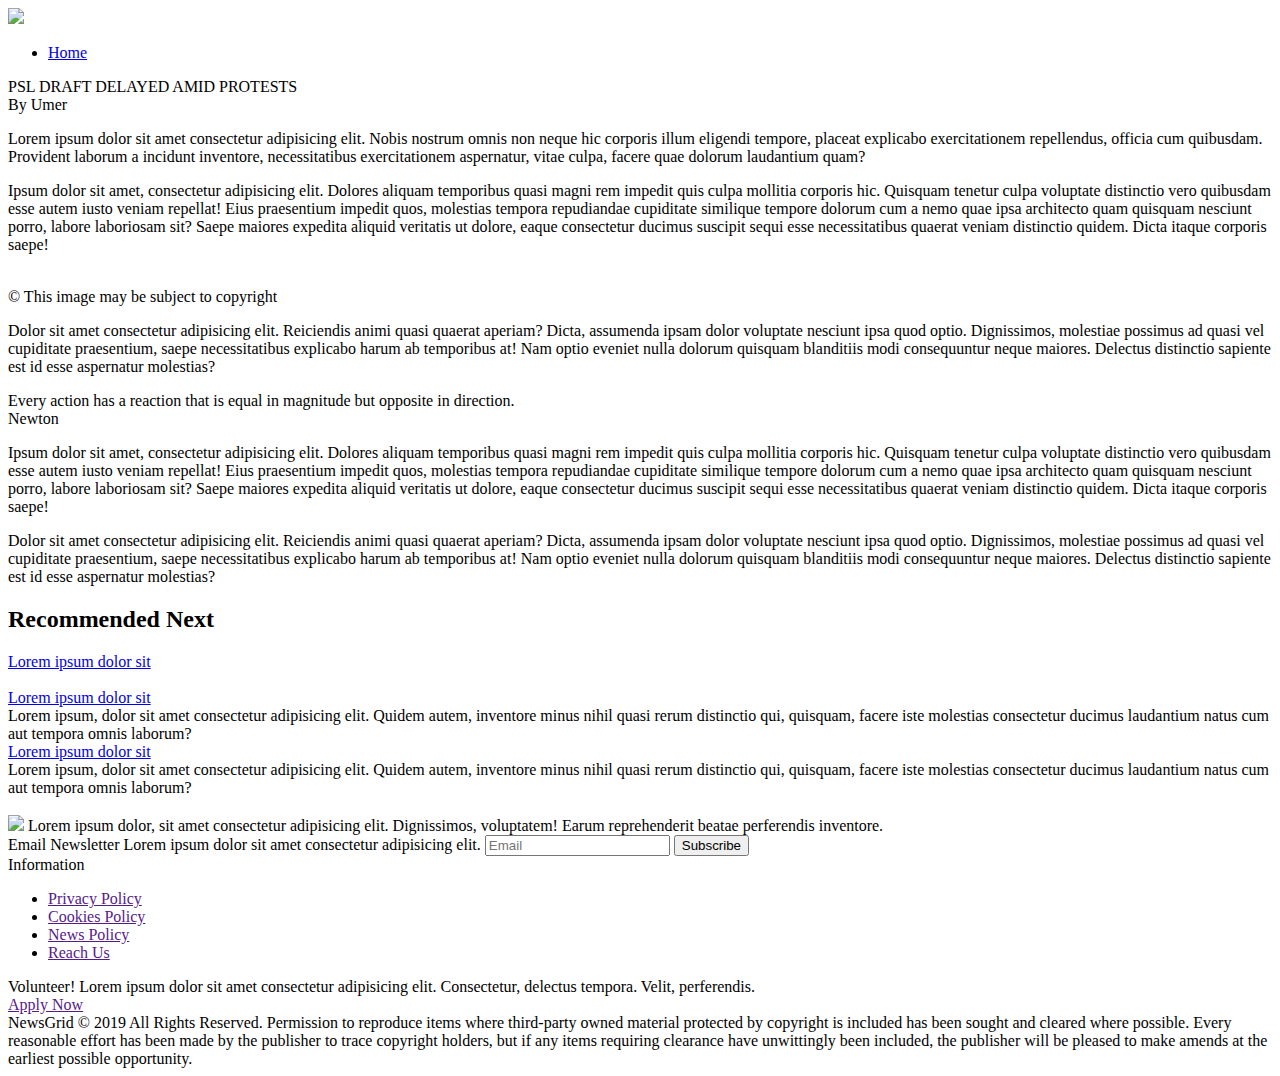
==== article.html @ 8eb50e1a "additions" ====
<!DOCTYPE html>
<html lang="en">

<head>
    <meta charset="UTF-8">
    <meta name="viewport" content="width=device-width, initial-scale=1.0">
    <meta http-equiv="X-UA-Compatible" content="ie=edge">
    <title>PSL Draft Delayed Amid Protests</title>
    <link rel="shortcut icon" href="/favicon.ico" type="image/x-icon">

    <link rel="stylesheet" href="css/main.css">

    <script src="https://kit.fontawesome.com/478f71fade.js"></script>

    <link rel="stylesheet" href="css/header.css">
    <link rel="stylesheet" href="css/navbar.css">
    <link rel="stylesheet" href="css/footer.css">

    <link rel="stylesheet" href="css/cover.css">
    <link rel="stylesheet" href="css/article-card.css">
    <link rel="stylesheet" href="css/articleview.css">

    <link rel="stylesheet" media="screen and (max-width: 768px)" href="css/mobile.css">
</head>

<body>
    <header class="main">
        <div class="container">
            <img class="logo" src="img/logo.png">

            <div id="socials">
                <a href="facebook.com" id="facebook"><i class="fab fa-facebook fa-2x"></i></a>
                <a href="facebook.com" id="twitter"><i class="fab fa-twitter fa-2x"></i></a>
                <a href="facebook.com" id="instagram"><i class="fab fa-instagram fa-2x"></i></a>
                <a href="facebook.com" id="youtube"><i class="fab fa-youtube fa-2x"></i></a>
            </div>

            <div>
                <ul id="navbar">
                    <li>
                        <a href="/News-Grid-Template">Home</a>
                    </li>
                    <!-- <li>
                        <a href="">About</a>
                    </li> -->
                </ul>
            </div>
        </div>
    </header>

    <div id="cover" class="extend">
        <div class="info" id="f1">
            <div class="container">
                <div class="content">
                    <span class="article-type-tag sports"></span>
                    <span class="article-type-tag business"></span>
                    <span class="article-type-tag local"></span>
                    <div class="info-heading">PSL DRAFT DELAYED AMID PROTESTS</div>
                    <div class="info-by">By Umer</div>
                </div>
            </div>
        </div>
    </div>

    <div class="container">
        <div class="articleview">
            <div class="article">
                <p>Lorem ipsum dolor sit amet consectetur adipisicing elit. Nobis nostrum omnis non neque hic corporis
                    illum eligendi tempore, placeat explicabo exercitationem repellendus, officia cum quibusdam.
                    Provident laborum a incidunt inventore, necessitatibus exercitationem aspernatur, vitae culpa,
                    facere quae dolorum laudantium quam?</p>
                <p>Ipsum dolor sit amet, consectetur adipisicing elit. Dolores aliquam temporibus quasi magni rem
                    impedit quis culpa mollitia corporis hic. Quisquam tenetur culpa voluptate distinctio vero quibusdam
                    esse autem iusto veniam repellat! Eius praesentium impedit quos, molestias tempora repudiandae
                    cupiditate similique tempore dolorum cum a nemo quae ipsa architecto quam quisquam nesciunt porro,
                    labore laboriosam sit? Saepe maiores expedita aliquid veritatis ut dolore, eaque consectetur ducimus
                    suscipit sequi esse necessitatibus quaerat veniam distinctio quidem. Dicta itaque corporis saepe!
                </p>
                <img src="img/article.png" width="100%" alt="" srcset="">
                <div class="footnote">&copy This image may be subject to copyright</div>
                <p>Dolor sit amet consectetur adipisicing elit. Reiciendis animi quasi quaerat aperiam?
                    Dicta, assumenda ipsam dolor voluptate nesciunt ipsa quod optio. Dignissimos, molestiae possimus ad
                    quasi vel cupiditate praesentium, saepe necessitatibus explicabo harum ab temporibus at! Nam optio
                    eveniet nulla dolorum quisquam blanditiis modi consequuntur neque maiores. Delectus distinctio
                    sapiente est id esse aspernatur molestias?</p>

                <div class="quote">
                    Every action has a reaction that is equal in magnitude but opposite in direction.
                    <div class="by">Newton</div>
                </div>
                <p>Ipsum dolor sit amet, consectetur adipisicing elit. Dolores aliquam temporibus quasi magni rem
                    impedit quis culpa mollitia corporis hic. Quisquam tenetur culpa voluptate distinctio vero quibusdam
                    esse autem iusto veniam repellat! Eius praesentium impedit quos, molestias tempora repudiandae
                    cupiditate similique tempore dolorum cum a nemo quae ipsa architecto quam quisquam nesciunt porro,
                    labore laboriosam sit? Saepe maiores expedita aliquid veritatis ut dolore, eaque consectetur ducimus
                    suscipit sequi esse necessitatibus quaerat veniam distinctio quidem. Dicta itaque corporis saepe!
                </p>
                <p>Dolor sit amet consectetur adipisicing elit. Reiciendis animi quasi quaerat aperiam?
                    Dicta, assumenda ipsam dolor voluptate nesciunt ipsa quod optio. Dignissimos, molestiae possimus ad
                    quasi vel cupiditate praesentium, saepe necessitatibus explicabo harum ab temporibus at! Nam optio
                    eveniet nulla dolorum quisquam blanditiis modi consequuntur neque maiores. Delectus distinctio
                    sapiente est id esse aspernatur molestias?</p>
            </div>
            <div class="rightbar">
                <div>
                    <h2>Recommended Next</h2>
                    <div class="article-card y2">
                        <div class="info">
                            <span class="article-type-tag local"></span>
                            <a class="info-heading" href="article.html">Lorem ipsum dolor sit</a>
                        </div>
                        <div class="img">
                            <img src="img/featured3.jpg" alt="">
                        </div>
                    </div>
                    <div class="article-card">
                        <div class="info">
                            <span class="article-type-tag business"></span>
                            <span class="article-type-tag politics"></span>
                            <span class="article-type-tag local"></span>
                            <a class="info-heading" href="article.html">Lorem ipsum dolor sit</a>
                            <div class="info-lead">Lorem ipsum, dolor sit amet consectetur adipisicing elit. Quidem
                                autem,
                                inventore
                                minus nihil quasi rerum distinctio qui, quisquam, facere iste molestias consectetur
                                ducimus
                                laudantium natus cum aut tempora omnis laborum?</div>
                        </div>
                    </div>
                    <div class="article-card">
                        <div class="info">
                            <span class="article-type-tag business"></span>
                            <a class="info-heading" href="article.html">Lorem ipsum dolor sit</a>
                            <div class="info-lead">Lorem ipsum, dolor sit amet consectetur adipisicing elit. Quidem
                                autem,
                                inventore
                                minus nihil quasi rerum distinctio qui, quisquam, facere iste molestias consectetur
                                ducimus
                                laudantium natus cum aut tempora omnis laborum?</div>
                        </div>
                    </div>
                    <div class="article-card y2">
                        <div class="info">
                            <span class="article-type-tag politics"></span>
                            <span class="article-type-tag local"></span>
                        </div>
                        <div class="img">
                            <img src="img/featured2.jpg" alt="">
                        </div>
                    </div>
                </div>
            </div>
        </div>
    </div>

    <footer class="main">
        <div class="container">
            <div class="content">
                <div class="info">
                    <img class="logo" src="img/logo_light.png">
                    <span class="info-lead">Lorem ipsum dolor, sit amet consectetur adipisicing elit. Dignissimos,
                        voluptatem! Earum reprehenderit beatae perferendis inventore.</span>
                </div>
                <div class="info">
                    <span class="info-heading">Email Newsletter</span>
                    <span class="info-lead">Lorem ipsum dolor sit amet consectetur adipisicing elit.</span>
                    <input type="text" placeholder="Email">
                    <button class="btn">Subscribe</button>
                </div>
                <div class="info">
                    <span class="info-heading">Information</span>
                    <ul class="list">
                        <li>
                            <a href="">Privacy Policy</a>
                        </li>
                        <li>
                            <a href="">Cookies Policy</a>
                        </li>
                        <li>
                            <a href="">News Policy</a>
                        </li>
                        <li>
                            <a href="">Reach Us</a>
                        </li>
                    </ul>
                </div>
                <div class="info">
                    <span class="info-heading">Volunteer!</span>
                    <span class="info-lead">Lorem ipsum dolor sit amet consectetur adipisicing elit. Consectetur,
                        delectus tempora. Velit, perferendis.</span>
                    <div>
                        <a href="" class="btn light">Apply Now</a>
                    </div>
                </div>
                <div class="footnote">
                    <span class="info-heading">NewsGrid &copy 2019 All Rights Reserved. </span>
                    <span class="info-lead">Permission to reproduce items where third-party owned material protected by
                        copyright is included has
                        been sought and cleared where possible. Every
                        reasonable effort has been made by the publisher to trace copyright holders, but if any items
                        requiring
                        clearance have unwittingly been included, the
                        publisher will be pleased to make amends at the earliest possible opportunity.</span>
                </div>
            </div>
        </div>
    </footer>
</body>

</html>
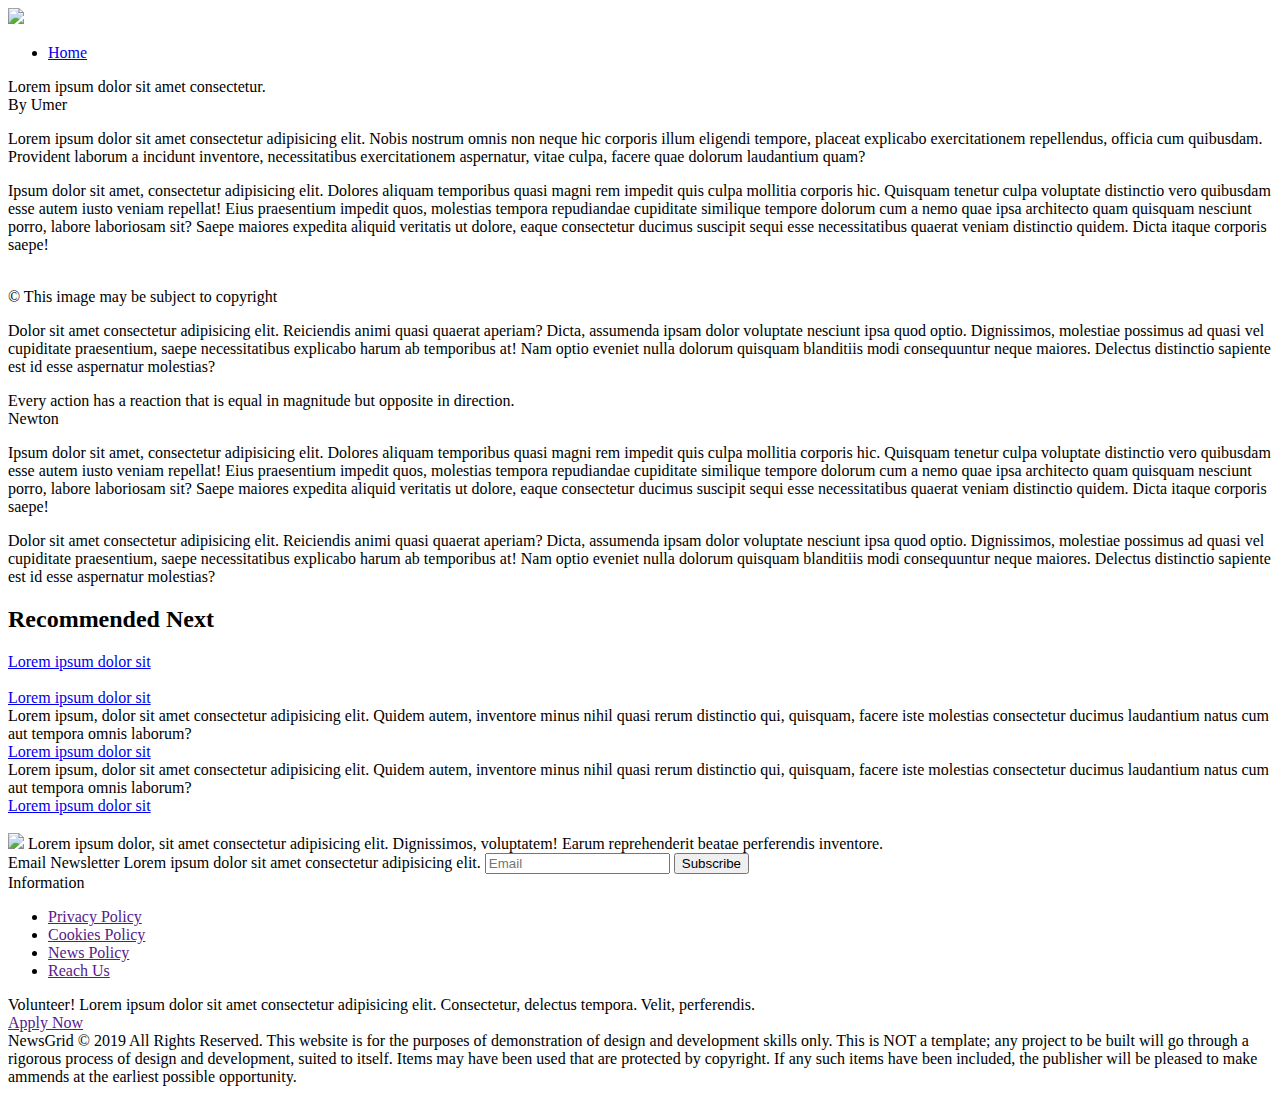
==== commit 8a956ce6: "ugh" ====
--- a/article.html
+++ b/article.html
@@ -49,13 +49,12 @@
     </header>
 
     <div id="cover" class="extend">
-        <div class="info" id="f1">
+        <div class="info" id="f2">
             <div class="container">
                 <div class="content">
-                    <span class="article-type-tag sports"></span>
                     <span class="article-type-tag business"></span>
                     <span class="article-type-tag local"></span>
-                    <div class="info-heading">PSL DRAFT DELAYED AMID PROTESTS</div>
+                    <div class="info-heading">Lorem ipsum dolor sit amet consectetur.</div>
                     <div class="info-by">By Umer</div>
                 </div>
             </div>
@@ -143,6 +142,7 @@
                         <div class="info">
                             <span class="article-type-tag politics"></span>
                             <span class="article-type-tag local"></span>
+                            <a class="info-heading" href="article.html">Lorem ipsum dolor sit</a>
                         </div>
                         <div class="img">
                             <img src="img/featured2.jpg" alt="">
@@ -194,13 +194,11 @@
                 </div>
                 <div class="footnote">
                     <span class="info-heading">NewsGrid &copy 2019 All Rights Reserved. </span>
-                    <span class="info-lead">Permission to reproduce items where third-party owned material protected by
-                        copyright is included has
-                        been sought and cleared where possible. Every
-                        reasonable effort has been made by the publisher to trace copyright holders, but if any items
-                        requiring
-                        clearance have unwittingly been included, the
-                        publisher will be pleased to make amends at the earliest possible opportunity.</span>
+                    <span class="info-lead">This website is for the purposes of demonstration of design and development
+                        skills only. This is NOT a template; any project to be built will go through a rigorous process
+                        of design and development, suited to itself. Items may have been used that are protected by
+                        copyright. If any such items have been included, the publisher will be pleased to make ammends
+                        at the earliest possible opportunity.</span>
                 </div>
             </div>
         </div>
